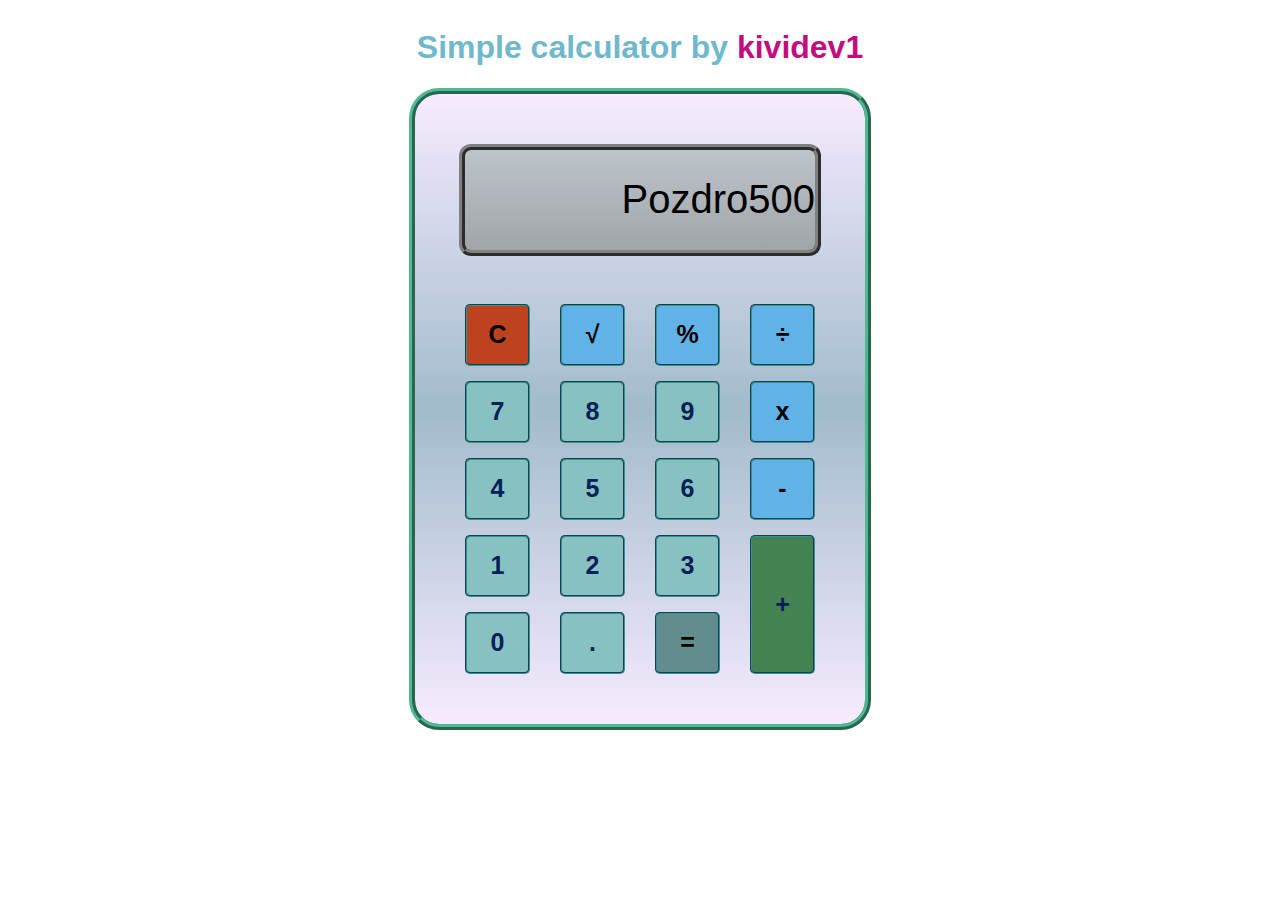
==== calc.html @ 805bbcbf "initial commit" ====
<html>

<head>
    <meta charset="utf-8">
    <link rel="stylesheet" href="./calc.css" />
    <title>Calculator by kiwiDev1</title>
</head>

<STYLE>
    A {
        text-decoration: none;
    }
</STYLE>

<body>
    <div id="containerHeader">
        <h1 class="blue roboto">Simple calculator by <a target="_blank" href="https://github.com/kiwidev1"
                style="color:#c40c81"> kividev1
            </a>
        </h1>
    </div>
    <div id="containerMain">
        <div id="frame">
            <div id="screen"> Pozdro500
            </div>
            <div id="buttonsArea">
                <div class="button buttonC">C</div>
                <div class="button ButtonSigns">√</div>
                <div class="button ButtonSigns">%</div>
                <div class="button ButtonSigns">÷</div>
                <div class="button">7</div>
                <div class="button">8</div>
                <div class="button">9</div>
                <div class="button ButtonSigns">x</div>
                <div class="button">4</div>
                <div class="button">5</div>
                <div class="button">6</div>
                <div class="button ButtonSigns">-</div>
                <div class="button">1</div>
                <div class="button">2</div>
                <div class="button">3</div>
                <div class="button buttonPlus">+</div>
                <div class="button">0</div>
                <div class="button">.</div>
                <div class="button buttonEqualSign">=</div>

            </div>
        </div>
</body>

</html>
---- calc.css ----
.blue {
    color: #70b8cc
}

.roboto{
    font-family: -apple-system, BlinkMacSystemFont, 'Segoe UI', Roboto, Oxygen, Ubuntu, Cantarell, 'Open Sans', 'Helvetica Neue', sans-serif;
}

#containerHeader {
    display: flex;
    justify-content: center;
}
#containerMain {
    display: flex;
    justify-content: center;
}

  #frame {
    border: 6px ridge #4eba91;
    width: 450px;
    height: 630px;
    border-radius: 30px;
    display: grid;
    grid-template-columns: 100%;
    grid-template-rows: 160px 1fr;
    background: linear-gradient(#f7ebff, #a1bbcc, #f7ebff)
  }

  #screen {
    width: 350px;
    height: 100px;
    border: 6px ridge grey;
    border-radius: 12px;
    margin-left: auto;
    margin-right: auto;
    margin-top: 50px;
    background: linear-gradient(#bdc4ca,#a0a5a8 );
    display: flex;
    justify-content: flex-end;
    align-items: center;
    font-size: 40px;
    font-weight: normal;
    font-family: sans-serif;
    color: black;


  }

  #buttonsArea {
  grid-column: 1;
  grid-row: 2;
  margin: 50px;
  display: grid;
  grid-template-columns: repeat(4,1fr);
  grid-template-rows: repeat(5,1fr);
  column-gap: 30px;
  row-gap: 15px;
   
  }

  .button {
    background: #88c1c2;
    display: flex;
    justify-content: center;
    align-items: center;
    font-size: 25px;
    font-weight: bold;
    font-family: sans-serif;
    color: #042059;
    border: 2px groove #349299;
    border-radius: 5px;
  }

  .buttonPlus {
    background:#458252;
    color: #042059;
    grid-area: 4 / 4 / 6 / 4;
  }

  .buttonC {
background: #bd431e;
color: black;
  }

  .buttonEqualSign {
    background:#628c8d ;
    color:black;
  }

.buttonSigns {
  background:#61b2e7;
  color: black;
}
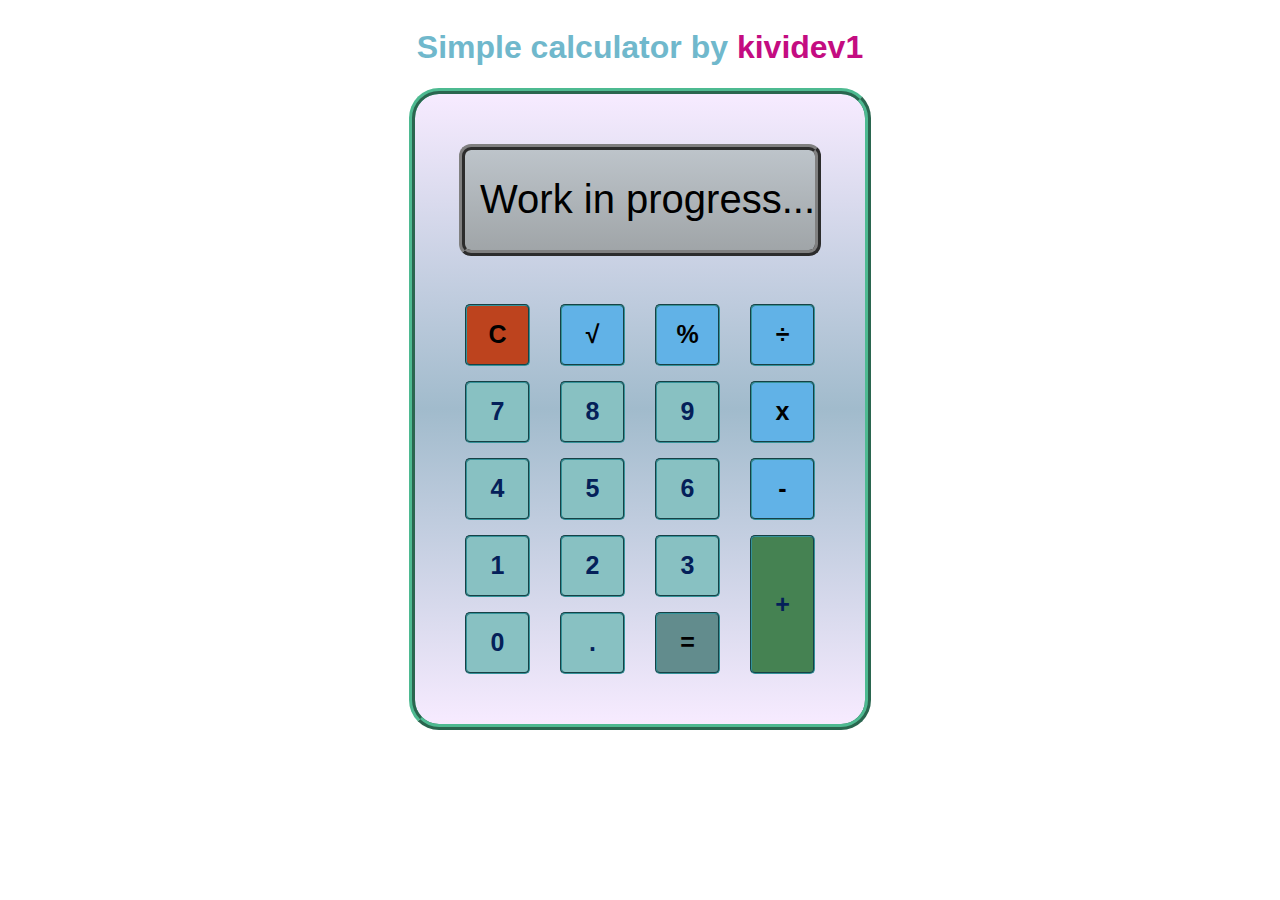
==== commit 83287c04: "screen text" ====
--- a/calc.html
+++ b/calc.html
@@ -21,7 +21,7 @@
     </div>
     <div id="containerMain">
         <div id="frame">
-            <div id="screen"> Pozdro500
+            <div id="screen"> Work in progress...
             </div>
             <div id="buttonsArea">
                 <div class="button buttonC">C</div>
